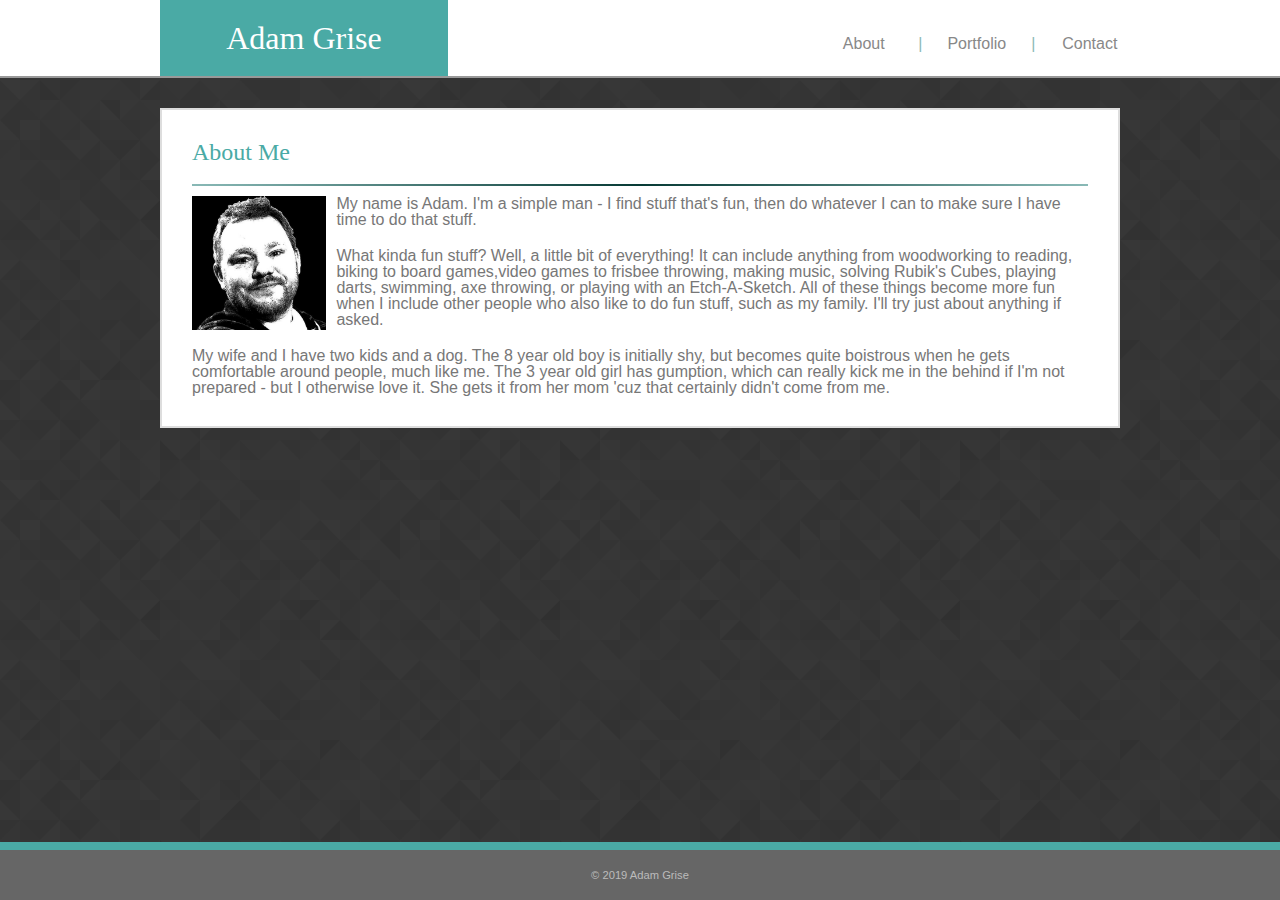
==== index.html @ 76194461 "init commit" ====
<!DOCTYPE html>
<html>

<head>
    <meta charset="utf-8">
    <title>About - Adam G</title>
    <link rel="stylesheet" type="text/css" href="assets/css/reset.css">
    <link rel="stylesheet" type="text/css" href="assets/css/style.css">
</head>

<body>
    <header class="header">
        <div class="header-content">
            <a id="title" href="index.html">
                <h1>Adam Grise</h1>
            </a>
            <div id="nav-section">
                <div class="nav-link">
                    <a href="index.html">About</a>
                </div>
                |
                <div class="nav-link">
                    <a href="portfolio.html">Portfolio</a>
                </div>
                |
                <div class="nav-link">
                    <a href="contact.html">Contact</a>
                </div>
            </div>
        </div>
    </header>

    <section class="main-content">
        <div class="main-content-label">
            <h2>About Me</h2>
            <div class="better-hr"></div>
        </div>
        <img class="profile-pic" src="assets/images/adamheadshot.png">
        <p> My name is Adam. I'm a simple man - I find stuff that's fun, then do whatever I can to make sure I have time
        to do that stuff.</p>

        <p>What kinda fun stuff? Well, a little bit of everything! It can include anything from woodworking to reading, biking to board games,video games to frisbee throwing, making music, solving Rubik's Cubes, playing darts, swimming, axe throwing, or playing with an Etch-A-Sketch. All of these things become more fun when I include       other people who also like to do fun stuff, such as my family. I'll try just about anything if asked.</p>

        <p>My wife and I have two kids and a dog. The 8 year old boy is initially shy, but becomes quite boistrous when he gets comfortable around people, much like me. The 3 year old girl has gumption, which can really kick me in the behind if I'm not prepared - but I otherwise love it. She gets it from her mom 'cuz that certainly didn't come from  me.</p>
    </section>
    
    <footer class="footer">
        <p>© 2019 Adam Grise</p>
    </footer>
</body>

</html>
---- assets/css/style.css ----
/*******************/
/*****  TAGS   *****/
/*******************/

body{
    height:100%;
    color:#777777;
    font-family:'Arial','Helvetica Neue', Helvetica, sans-serif;
    background-color:#002200;
    background-image:url("../images/prism.png");
    margin:0;
    position:relative;
}
/* Body background pattern credited to Michal at toptal.com Subtle Patterns. */

/* I don't know the best way to take care of properties on things where I have like a Title div and an h1 inside it; better to place the properties on the h1 or the Title div? I tend to put the font-size and family stuff in the header tags, and everything else in the divs. *shrug*/

h1, h2, h3, h4, h5, h6 {
    font-family: Georgia, Times, 'Times New Roman', serif;
    text-decoration: none;
}

h1 {
    font-size: 32px;
}

h2 {
    font-size: 24px;
}

/* Contact form fields */
textarea {
    width: 99%;
    margin:4px 0 10px;
    color:#357874;
    border: 2px solid #ccc;
    transition:0.25s;
}

textarea:hover {
    border-color:#4aaaa5;
}

/* Disallow changing the size of the contact boxes... */
textarea.name, textarea.email {
    resize: none;
}

h1,
h2,
h3,
p {
  margin-bottom: 20px;
}

p:last-child {
    margin-bottom: 0;
  }

/* Links; <3 transitions */
a {
    transition:.3s;
    display:inline-block;
}

a:link, a:visited {
    color:#888;
    text-decoration:none;
}

a:hover {
    color:#4aaaa5;
}

a:after {
    content: '';
    width: 0px;
    height: 2px;
    display: block;
    background: #4aaaa5;
    position: relative;
    transition:.3s;
    bottom:31px;
}

a:hover:after {
    width:100%;
}

a:active {
    color:#000;
}

/*******************/
/***** CLASSES *****/
/*******************/

/* .... HEADER CLASSES .... */

.header {
    padding:0;
    margin:0;
    background-color:#ffffff;
    border-bottom: 2px solid #999999;
    height: 76px;
}

.header-content {
    width:960px;
    margin: 0 auto;
    padding: 0;
    height:76px;
}

.nav-link {
    width:100px;
    display: inline-block;
    text-align: center;
    text-decoration:none;
}

/* .... MAIN CONTENT CLASSES .... */

.main-content {
    width:896px;
    background-color:#ffffff;
    border: #dddddd 2px solid;
    margin:30px auto 88px;
    padding:30px;
    min-height:100%;
}

.main-content-label {
    color:#4aaaa5;
}

/* Thanks for css-tricks.com for the inspiration for the hr decoration. But then Haydn told us hrs suck, so I made this one instead. It doesn't deal with the border on an existing div - it's just its own div so I can set its width and do other fun stuff with it. Gradients are easier to do without having to use webkits and stuff. */
.better-hr {
    margin:10px 0;
    height:2px;
    width:100%;
    background-image:linear-gradient(to right,#89B9B6,#073a35,#89B9B6);;
}

.profile-pic {
    width: 15%;
    float: left;
    margin: 0 10px 3px 0;
}

.portfolio-img {
    display:inline-block;
    padding:0;
    border: 2px solid #142c2a;
    margin: 10px;
    width: 270px;
    transition:.5s;
}

/* Love these transitions */
.portfolio-link:hover {
    transform:scale(1.15);
}

/* Hides the underline effect that other links have */
.portfolio-link:after {
    display: none;
}

/* That Submit button though */
button.submit {
    background-color:#4aaaa5;
    border: 4px solid #fff;
    color:#fff;
    padding: 12px 26px;
    font-size: 1.25rem;
    border-radius: 10px;
}

button.submit:hover {
    transition:.25s;
    border: 4px solid #439792;
}

button.submit:active {
    transition:none;
    border: 4px solid #2c615c;
    background-color: #3d9690;
}

/* .... FOOTER CLASSES .... */

.footer {
    background-color:#666666;
    color: #bbbbbb;
    font-size: 0.7rem;
    border-top: 8px solid #4aaaa5;
    height:50px;
    line-height:50px;
    text-align: center;
    width: 100%;
    position: fixed;
    bottom:0;
    left:0;
}

/***************/
/***** IDs *****/
/***************/

#title {
    background-color:#4aaaa5;
    color:#ffffff;
    min-width: 200px;
    width: 30%;
    height: 76px;
    text-align: center;
    line-height: 76px;
    display:inline-block;
    transition:none;
}
    
#title:hover:after {
    width:0%; /* Prevent the underlining for the title link */
}

#nav-section {
    min-width:330px;
    width:69%;
    height:76px;
    line-height:76px;
    text-align:right;
    color:#89B9B6;
    display:inline-block;
    position:relative;
    left:25px;
}
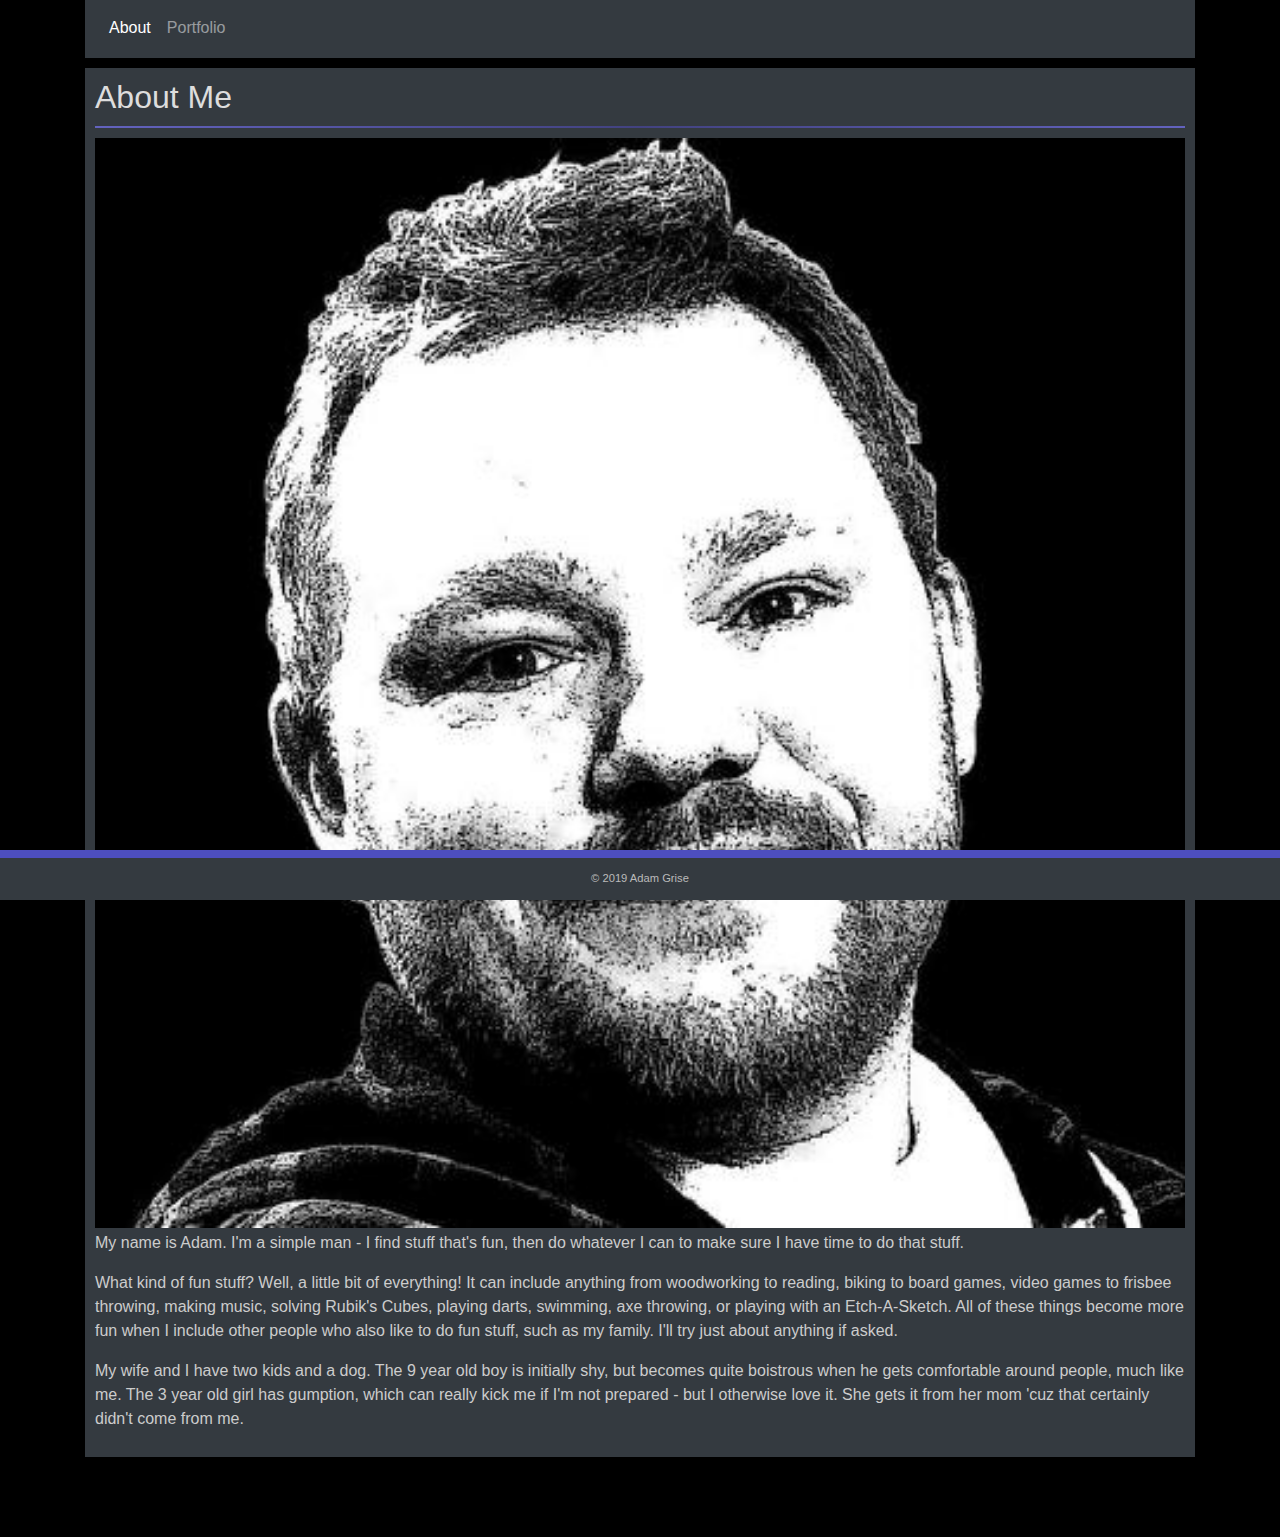
==== commit 51ee2e6b: "Updates - obsoleting this portfolio for a new version" ====
--- a/index.html
+++ b/index.html
@@ -3,50 +3,100 @@
 
 <head>
     <meta charset="utf-8">
-    <title>About - Adam G</title>
-    <link rel="stylesheet" type="text/css" href="assets/css/reset.css">
-    <link rel="stylesheet" type="text/css" href="assets/css/style.css">
+
+    <!-- Viewport -->
+    <meta name="viewport" content="width=device-width, initial-scale=1">
+
+    <!-- Reset CSS -->
+    <link rel="stylesheet" href="assets/css/reset.css">
+
+    <!-- Bootstrap -->
+    <link rel="stylesheet" href="https://stackpath.bootstrapcdn.com/bootstrap/4.3.1/css/bootstrap.min.css"
+        integrity="sha384-ggOyR0iXCbMQv3Xipma34MD+dH/1fQ784/j6cY/iJTQUOhcWr7x9JvoRxT2MZw1T" crossorigin="anonymous">
+
+    <!-- Local CSS -->
+    <link rel="stylesheet" href="assets/css/style.css">
+
+    <!-- Google Fonts -->
+    <link href="https://fonts.googleapis.com/css?family=Montserrat" rel="stylesheet">
+
+    <!-- JQuery -->
+    <script src="https://ajax.googleapis.com/ajax/libs/jquery/3.4.0/jquery.min.js"></script>
+
+    <!-- Bootstrap JS -->
+    <script src="https://cdnjs.cloudflare.com/ajax/libs/popper.js/1.14.7/umd/popper.min.js"
+        integrity="sha384-UO2eT0CpHqdSJQ6hJty5KVphtPhzWj9WO1clHTMGa3JDZwrnQq4sF86dIHNDz0W1" crossorigin="anonymous">
+    </script>
+    <script src="https://stackpath.bootstrapcdn.com/bootstrap/4.3.1/js/bootstrap.min.js"
+        integrity="sha384-JjSmVgyd0p3pXB1rRibZUAYoIIy6OrQ6VrjIEaFf/nJGzIxFDsf4x0xIM+B07jRM" crossorigin="anonymous">
+    </script>
+
+    <!-- Local JS -->
+    <script src="assets/js/app.js"></script>
+
+    <!-- Add a favicon -->
+    <link rel="icon" type="image/png" href="assets/images/adamapple.ico">
+
+    <title>Home - Adam G</title>
 </head>
 
 <body>
-    <header class="header">
-        <div class="header-content">
-            <a id="title" href="index.html">
-                <h1>Adam Grise</h1>
-            </a>
-            <div id="nav-section">
-                <div class="nav-link">
-                    <a href="index.html">About</a>
-                </div>
-                |
-                <div class="nav-link">
-                    <a href="portfolio.html">Portfolio</a>
-                </div>
-                |
-                <div class="nav-link">
-                    <a href="contact.html">Contact</a>
-                </div>
+    <div id="bgDiv"></div>
+    <div class='container'>
+
+        <nav class="navbar navbar-expand-lg navbar-dark bg-dark">
+            <!-- <span class="navbar-brand">Adam Grise</span> -->
+            <button class="navbar-toggler" type="button" data-toggle="collapse" data-target="#navbarNav"
+                aria-controls="navbarNav" aria-expanded="false" aria-label="Toggle navigation">
+                <span class="navbar-toggler-icon"></span>
+            </button>
+            <div class="collapse navbar-collapse" id="navbarNav">
+                <ul class="navbar-nav">
+                    <li class="nav-item active">
+                        <a class="nav-link" href="index.html">About<span class="sr-only">(current)</span></a>
+                    </li>
+                    <li class="nav-item">
+                        <a class="nav-link" href="portfolio.html">Portfolio</a>
+                    </li>
+                    <!-- <li class="nav-item"> // DEPRECATED
+                        <a class="nav-link" href="contact.html">Contact</a>
+                    </li> -->
+                </ul>
+            </div>
+        </nav>
+
+        <div class='row'>
+            <div class='col-12'>
+                <!-- Page content -->
+                <section class="main-content">
+                    <div class="main-content-label">
+                        <h2>About Me</h2>
+                        <div class="better-hr"></div>
+                    </div>
+                    <img class="profile-pic" src="assets/images/adamheadshot.png">
+                    <p> My name is Adam. I'm a simple man - I find stuff that's fun, then do whatever I can to make sure
+                        I have time to do that stuff.</p>
+
+                    <p>What kind of fun stuff? Well, a little bit of everything! It can include anything from
+                        woodworking to reading, biking to board games, video games to frisbee throwing, making music,
+                        solving Rubik's Cubes, playing darts, swimming, axe throwing, or playing with an Etch-A-Sketch.
+                        All of these things become more fun when I include other people who also like to do fun stuff,
+                        such as my family. I'll try just about anything if asked.</p>
+
+                    <p>My wife and I have two kids and a dog. The 9 year old boy is initially shy, but becomes quite
+                        boistrous when he gets comfortable around people, much like me. The 3 year old girl has
+                        gumption, which can really kick me if I'm not prepared - but I otherwise love it. She gets it
+                        from her mom 'cuz that certainly didn't come from me.</p>
+                </section>
+                <!-- End page content -->
             </div>
         </div>
-    </header>
-
-    <section class="main-content">
-        <div class="main-content-label">
-            <h2>About Me</h2>
-            <div class="better-hr"></div>
-        </div>
-        <img class="profile-pic" src="assets/images/adamheadshot.png">
-        <p> My name is Adam. I'm a simple man - I find stuff that's fun, then do whatever I can to make sure I have time
-        to do that stuff.</p>
-
-        <p>What kinda fun stuff? Well, a little bit of everything! It can include anything from woodworking to reading, biking to board games,video games to frisbee throwing, making music, solving Rubik's Cubes, playing darts, swimming, axe throwing, or playing with an Etch-A-Sketch. All of these things become more fun when I include       other people who also like to do fun stuff, such as my family. I'll try just about anything if asked.</p>
-
-        <p>My wife and I have two kids and a dog. The 8 year old boy is initially shy, but becomes quite boistrous when he gets comfortable around people, much like me. The 3 year old girl has gumption, which can really kick me in the behind if I'm not prepared - but I otherwise love it. She gets it from her mom 'cuz that certainly didn't come from  me.</p>
-    </section>
-    
-    <footer class="footer">
+    </div>
+</body>
+<footer class="footer">
+    <div class='container'>
         <p>© 2019 Adam Grise</p>
-    </footer>
-</body>
+    </div>
+</footer>
 
 </html>--- a/assets/css/style.css
+++ b/assets/css/style.css
@@ -2,74 +2,44 @@
 /*****  TAGS   *****/
 /*******************/
 
-body{
-    height:100%;
-    color:#777777;
-    font-family:'Arial','Helvetica Neue', Helvetica, sans-serif;
-    background-color:#002200;
-    background-image:url("../images/prism.png");
-    margin:0;
-    position:relative;
-}
+body {
+    color: #ccc;
+    font-family: 'Arial', 'Helvetica Neue', Helvetica, sans-serif;
+    background-color: black;
+    margin-bottom: 80px;
+}
+
 /* Body background pattern credited to Michal at toptal.com Subtle Patterns. */
-
-/* I don't know the best way to take care of properties on things where I have like a Title div and an h1 inside it; better to place the properties on the h1 or the Title div? I tend to put the font-size and family stuff in the header tags, and everything else in the divs. *shrug*/
-
-h1, h2, h3, h4, h5, h6 {
-    font-family: Georgia, Times, 'Times New Roman', serif;
-    text-decoration: none;
-}
-
-h1 {
-    font-size: 32px;
-}
-
-h2 {
-    font-size: 24px;
-}
 
 /* Contact form fields */
 textarea {
     width: 99%;
-    margin:4px 0 10px;
-    color:#357874;
-    border: 2px solid #ccc;
-    transition:0.25s;
+    margin: 4px 0 10px;
+    color: #aad;
+    border: 2px solid #aad;
+    transition: 0.25s;
+    background-color: #001;
 }
 
 textarea:hover {
-    border-color:#4aaaa5;
+    border-color: #4D4EBF;
 }
 
 /* Disallow changing the size of the contact boxes... */
-textarea.name, textarea.email {
+textarea.name,
+textarea.email {
     resize: none;
 }
-
-h1,
-h2,
-h3,
-p {
-  margin-bottom: 20px;
-}
-
-p:last-child {
-    margin-bottom: 0;
-  }
 
 /* Links; <3 transitions */
 a {
-    transition:.3s;
-    display:inline-block;
-}
-
-a:link, a:visited {
-    color:#888;
-    text-decoration:none;
-}
-
-a:hover {
-    color:#4aaaa5;
+    transition: .3s;
+}
+
+a:link,
+a:visited {
+    color: #888;
+    text-decoration: none;
 }
 
 a:after {
@@ -77,161 +47,188 @@
     width: 0px;
     height: 2px;
     display: block;
-    background: #4aaaa5;
+    background: #6363BF;
     position: relative;
-    transition:.3s;
-    bottom:31px;
+    transition: .3s;
 }
 
 a:hover:after {
-    width:100%;
+    width: 100%;
 }
 
 a:active {
-    color:#000;
+    color: #000;
 }
 
 /*******************/
 /***** CLASSES *****/
 /*******************/
 
-/* .... HEADER CLASSES .... */
-
-.header {
-    padding:0;
-    margin:0;
-    background-color:#ffffff;
-    border-bottom: 2px solid #999999;
-    height: 76px;
-}
-
-.header-content {
-    width:960px;
-    margin: 0 auto;
+/* .... MAIN CONTENT CLASSES .... */
+
+.main-content {
+    margin-top: 10px;
+    padding: 10px;
+    background-color: #343A40;
+}
+
+.main-content-label {
+    color: #ddd;
+}
+
+#bgDiv {
+    content: "";
+    width: 100%;
+    top: 0;
+    left: 0;
+    height: 100%;
+    opacity: 0.6;
+    position: fixed;
+    background-repeat: repeat-y;
+    background-size: 100% auto;
     padding: 0;
-    height:76px;
-}
-
-.nav-link {
-    width:100px;
-    display: inline-block;
-    text-align: center;
-    text-decoration:none;
-}
-
-/* .... MAIN CONTENT CLASSES .... */
-
-.main-content {
-    width:896px;
-    background-color:#ffffff;
-    border: #dddddd 2px solid;
-    margin:30px auto 88px;
-    padding:30px;
-    min-height:100%;
-}
-
-.main-content-label {
-    color:#4aaaa5;
+    margin: 0;
+    z-index: 0;
 }
 
 /* Thanks for css-tricks.com for the inspiration for the hr decoration. But then Haydn told us hrs suck, so I made this one instead. It doesn't deal with the border on an existing div - it's just its own div so I can set its width and do other fun stuff with it. Gradients are easier to do without having to use webkits and stuff. */
 .better-hr {
-    margin:10px 0;
-    height:2px;
-    width:100%;
-    background-image:linear-gradient(to right,#89B9B6,#073a35,#89B9B6);;
+    margin: 10px 0;
+    height: 2px;
+    width: 100%;
+    background-image: linear-gradient(to right, #6363BF, #424280, #6363BF);
+    ;
 }
 
 .profile-pic {
-    width: 15%;
+    width: 100%;
     float: left;
     margin: 0 10px 3px 0;
 }
 
 .portfolio-img {
-    display:inline-block;
-    padding:0;
-    border: 2px solid #142c2a;
-    margin: 10px;
-    width: 270px;
-    transition:.5s;
-}
-
-/* Love these transitions */
-.portfolio-link:hover {
-    transform:scale(1.15);
-}
-
-/* Hides the underline effect that other links have */
+    width: 160px;
+    transition: .5s;
+}
+/* 
+.portfolio-list {
+    text-align: center;
+} */
+
+/* Hides underline */
 .portfolio-link:after {
     display: none;
 }
 
+/*****************************/
+
+.portfolio-box {
+    position: relative;
+    display: inline-block;
+    text-align: center;
+    color: white;
+    border: solid #777 2px;
+    background-color: #325;
+    margin-bottom: 4px;
+}
+
+.label {
+    font-family: Haettenschweiler, 'Arial Narrow Bold', sans-serif;
+    font-size:1.1rem;
+    letter-spacing: 1px;
+    color: #eee;
+    background-color: #325;
+    width: 100%;
+    text-align: center;
+}
+
+/*****************************/
+
 /* That Submit button though */
 button.submit {
-    background-color:#4aaaa5;
-    border: 4px solid #fff;
-    color:#fff;
+    background-color: #4D4EBF;
+    border: 4px solid #6567FF;
+    color: #ddd;
     padding: 12px 26px;
     font-size: 1.25rem;
     border-radius: 10px;
 }
 
 button.submit:hover {
-    transition:.25s;
-    border: 4px solid #439792;
+    transition: .25s;
+    border: 4px solid #1A1A40;
 }
 
 button.submit:active {
-    transition:none;
-    border: 4px solid #2c615c;
-    background-color: #3d9690;
+    transition: none;
+    border: 4px solid #222242;
+    background-color: #424280;
 }
 
 /* .... FOOTER CLASSES .... */
 
 .footer {
-    background-color:#666666;
-    color: #bbbbbb;
+    background-color: #343A40;
+    color: #bbb;
     font-size: 0.7rem;
-    border-top: 8px solid #4aaaa5;
-    height:50px;
-    line-height:50px;
+    border-top: 8px solid #4D4EBF;
+    height: 50px;
+    line-height: 40px;
     text-align: center;
     width: 100%;
     position: fixed;
-    bottom:0;
-    left:0;
-}
-
-/***************/
-/***** IDs *****/
-/***************/
-
-#title {
-    background-color:#4aaaa5;
-    color:#ffffff;
-    min-width: 200px;
-    width: 30%;
-    height: 76px;
-    text-align: center;
-    line-height: 76px;
-    display:inline-block;
-    transition:none;
-}
-    
-#title:hover:after {
-    width:0%; /* Prevent the underlining for the title link */
-}
-
-#nav-section {
-    min-width:330px;
-    width:69%;
-    height:76px;
-    line-height:76px;
-    text-align:right;
-    color:#89B9B6;
-    display:inline-block;
-    position:relative;
-    left:25px;
+    bottom: 0;
+}
+
+/*********************/
+/***** ANIMATION *****/
+/*********************/
+
+/* ----------------------------------------------
+ * Generated by Animista on 2019-6-9 15:23:50
+ * w: http://animista.net, t: @cssanimista
+ * ---------------------------------------------- */
+
+.pulsate-bck:hover {
+    -webkit-animation: pulsate-bck 1.2s ease-in-out infinite both;
+    animation: pulsate-bck 1.2s ease-in-out infinite both;
+}
+
+/*
+ * ----------------------------------------
+ * animation pulsate-bck
+ * ----------------------------------------
+ */
+@-webkit-keyframes pulsate-bck {
+    0% {
+        -webkit-transform: scale(1);
+        transform: scale(1);
+    }
+
+    50% {
+        -webkit-transform: scale(0.9);
+        transform: scale(0.9);
+    }
+
+    100% {
+        -webkit-transform: scale(1);
+        transform: scale(1);
+    }
+}
+
+@keyframes pulsate-bck {
+    0% {
+        -webkit-transform: scale(1);
+        transform: scale(1);
+    }
+
+    50% {
+        -webkit-transform: scale(0.9);
+        transform: scale(0.9);
+    }
+
+    100% {
+        -webkit-transform: scale(1);
+        transform: scale(1);
+    }
 }